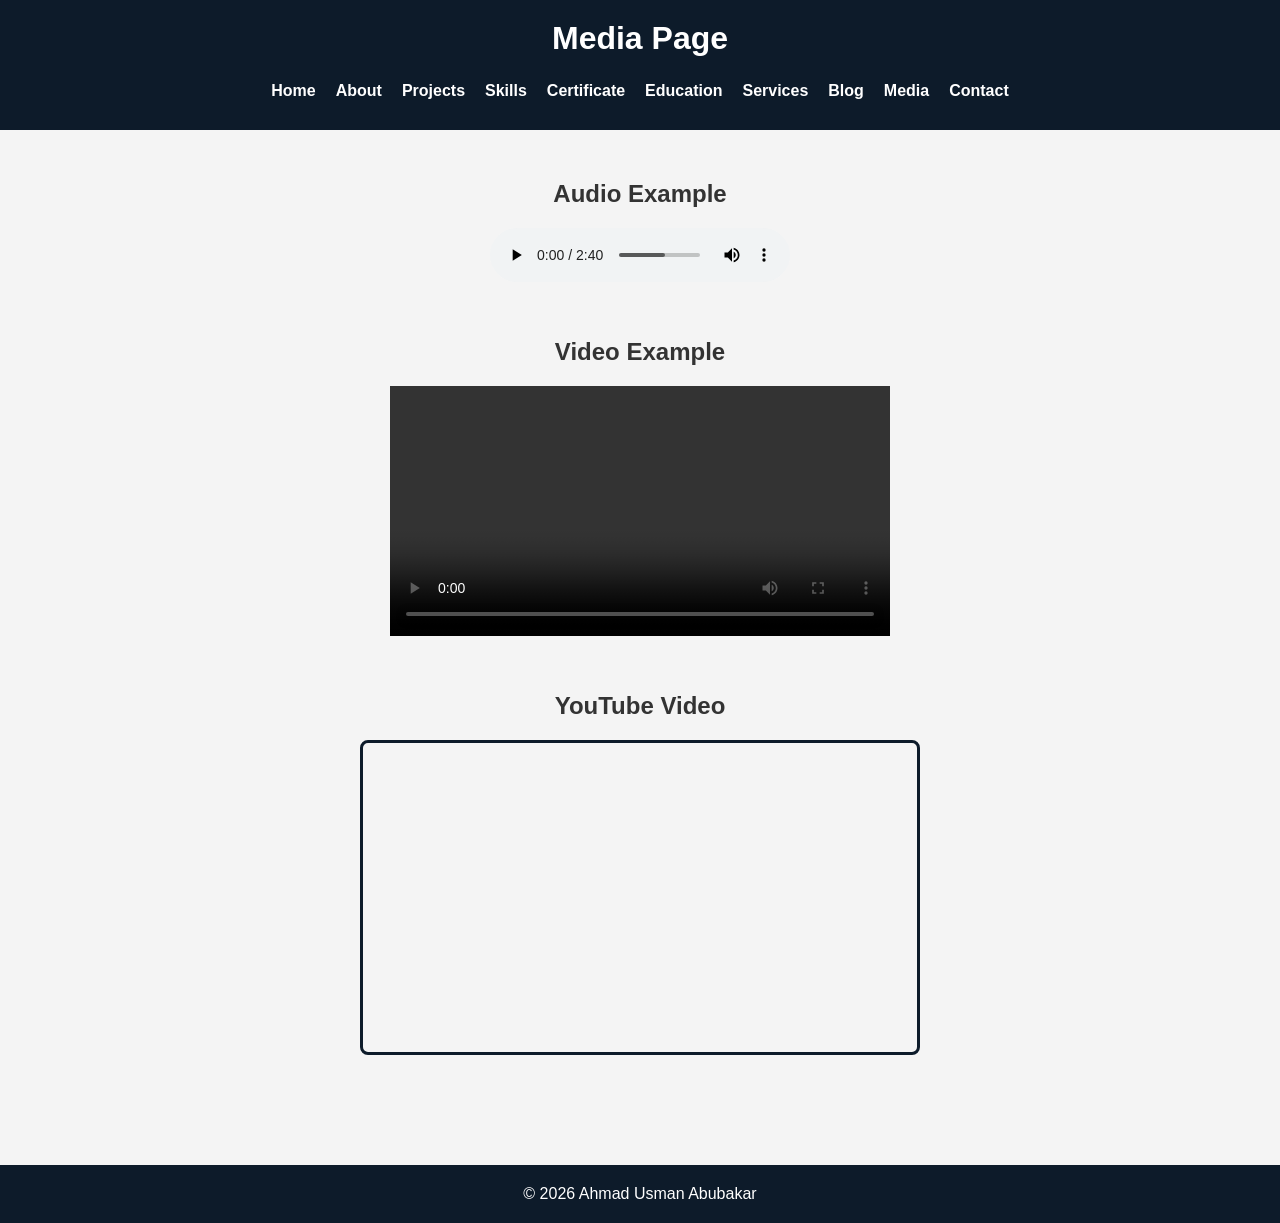
==== Media.html @ 9b23d1fa "Update Media.html" ====
<!DOCTYPE html>
<html lang="en">
<head>
    <meta charset="UTF-8">
    <meta name="viewport" content="width=device-width, initial-scale=1.0">
    <title>Media</title>
    <link rel="stylesheet" href="style.css">
</head>

<body>

<header>
    <h1>Media Page</h1>

    <nav>
        <ul>
            <li><a href="index.html">Home</a></li>
            <li><a href="about.html">About</a></li>
            <li><a href="projects.html">Projects</a></li>
            <li><a href="skills.html">Skills</a></li>
            <li><a href="certificate.html">Certificate</a></li>
            <li><a href="education.html">Education</a></li>
            <li><a href="services.html">Services</a></li>
            <li><a href="blog.html">Blog</a></li>
            <li><a href="media.html">Media</a></li>
            <li><a href="contact.html">Contact</a></li>
        </ul>
    </nav>
</header>

<section class="intro">

    <h2>Audio Example</h2>

    <audio controls>
        <source src="audio.mp3" type="audio/mpeg">
        Your browser does not support audio.
    </audio>

    <br><br>

    <h2>Video Example</h2>

    <video width="500" controls>
        <source src="video.mp4" type="video/mp4">
        Your browser does not support video.
    </video>

    <br><br>

    <h2>YouTube Video</h2>

    <iframe
        width="560"
        height="315"
        src="https://www.youtube.com/embed/mU6anWqZJcc"
        title="YouTube video player"
        frameborder="0"
        allowfullscreen>
    </iframe>

</section>

<footer>
    <p>© 2026 Ahmad Usman Abubakar</p>
</footer>

</body>
</html>
---- style.css ----
*{
    margin:0;
    padding:0;
    box-sizing:border-box;
    font-family:Arial,sans-serif;
}

body{
    background:#f4f4f4;
    color:#333;
}

header{
    background:#0d1b2a;
    color:white;
    padding:20px;
}

header h1{
    text-align:center;
}

nav ul{
    list-style:none;
    display:flex;
    justify-content:center;
    flex-wrap:wrap;
    margin-top:15px;
}

nav ul li{
    margin:10px;
}

nav ul li a{
    color:white;
    text-decoration:none;
    font-weight:bold;
}

nav ul li a:hover{
    color:gold;
}

.hero{
    text-align:center;
    padding:70px 20px;
}

.hero h2{
    font-size:40px;
    margin-bottom:20px;
}

.hero p{
    max-width:700px;
    margin:auto;
    line-height:1.8;
}

.btn{
    display:inline-block;
    margin-top:30px;
    padding:12px 25px;
    background:#0d1b2a;
    color:white;
    text-decoration:none;
    border-radius:5px;
}

.btn:hover{
    background:#1b263b;
}

.intro{
    padding:50px 20px;
    text-align:center;
}

audio,
video,
iframe{
    display:block;
    margin:20px auto;
    max-width:100%;
}

iframe{
    border:3px solid #0d1b2a;
    border-radius:8px;
}

footer{
    background:#0d1b2a;
    color:white;
    text-align:center;
    padding:20px;
    margin-top:40px;
}

/* Responsive */

@media(max-width:768px){

.hero h2{
font-size:30px;
}

nav ul{
flex-direction:column;
align-items:center;
}

}


.card{
    background:white;
    margin:20px auto;
    padding:20px;
    width:80%;
    border-radius:10px;
    box-shadow:0 2px 8px rgba(0,0,0,0.2);
}

.card h3{
    margin-bottom:10px;
}

table{
    width:90%;
    margin:auto;
    border-collapse:collapse;
    background:white;
}

th{
    background:#0d1b2a;
    color:white;
}

th,td{
    padding:15px;
    text-align:center;
}

tr:nth-child(even){
    background:#f2f2f2;
}

.certificate-img{
    width:90%;
    max-width:800px;
    display:block;
    margin:20px auto;
    border:4px solid #0d1b2a;
    border-radius:10px;
}

.card{
    transition:0.3s;
}

.card:hover{
    transform:translateY(-8px);
}


form{
    width:90%;
    max-width:600px;
    margin:auto;
}

input,
textarea{
    width:100%;
    padding:12px;
    margin:10px 0;
    border:1px solid #ccc;
    border-radius:5px;
}

button{
    border:none;
    cursor:pointer;
}

button:hover{
    opacity:0.9;
}
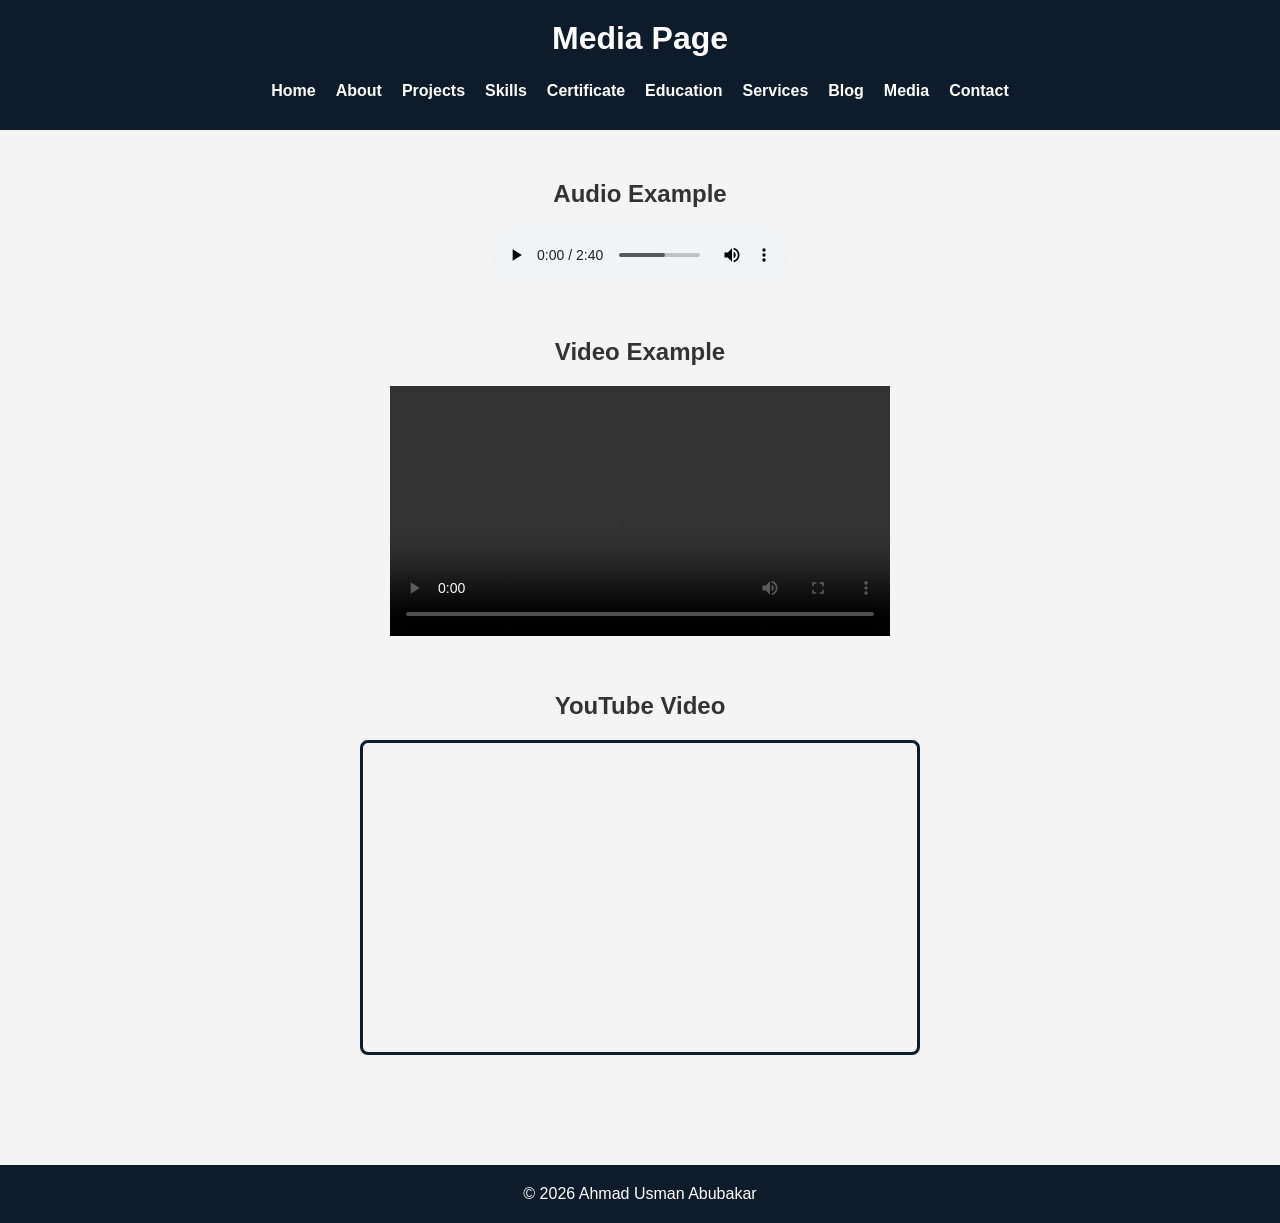
==== commit a431a2ca: "Update Media.html" ====
--- a/Media.html
+++ b/Media.html
@@ -42,7 +42,7 @@
     <h2>Video Example</h2>
 
     <video width="500" controls>
-        <source src="video.mp4" type="video/mp4">
+        <source src="Video.mp4" type="video/mp4">
         Your browser does not support video.
     </video>
 
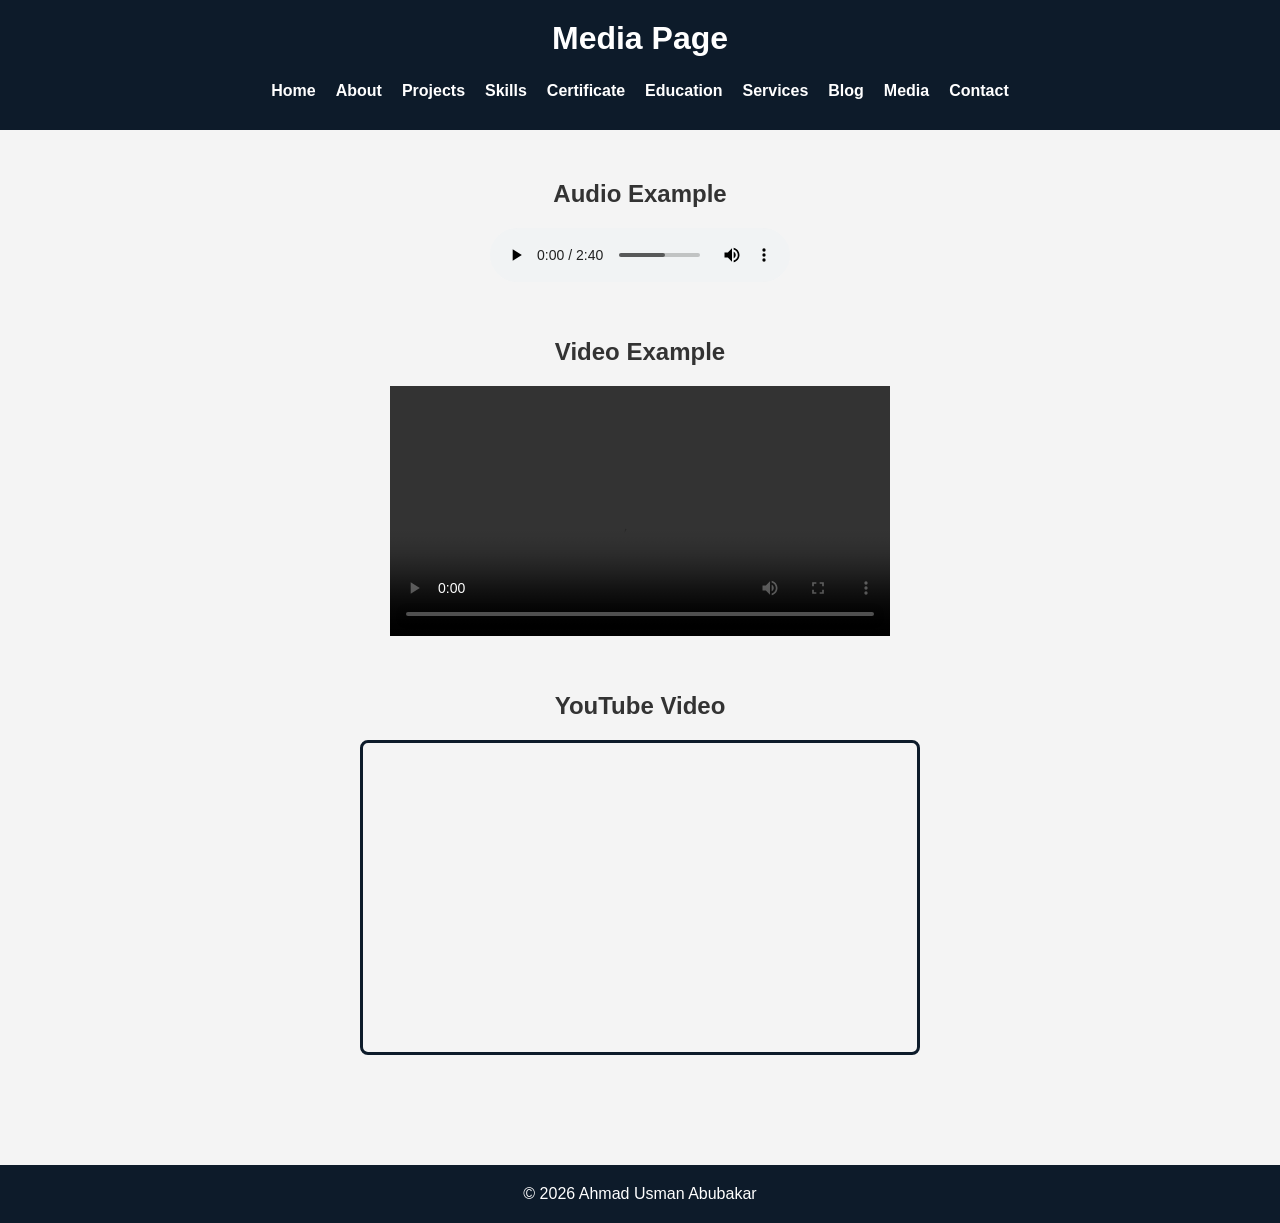
==== commit 471400b1: "Update Media.html" ====
--- a/Media.html
+++ b/Media.html
@@ -42,7 +42,7 @@
     <h2>Video Example</h2>
 
     <video width="500" controls>
-        <source src="Video.mp4" type="video/mp4">
+        <source src="ahmadusmanweb/Video.mp4" type="video/mp4">
         Your browser does not support video.
     </video>
 
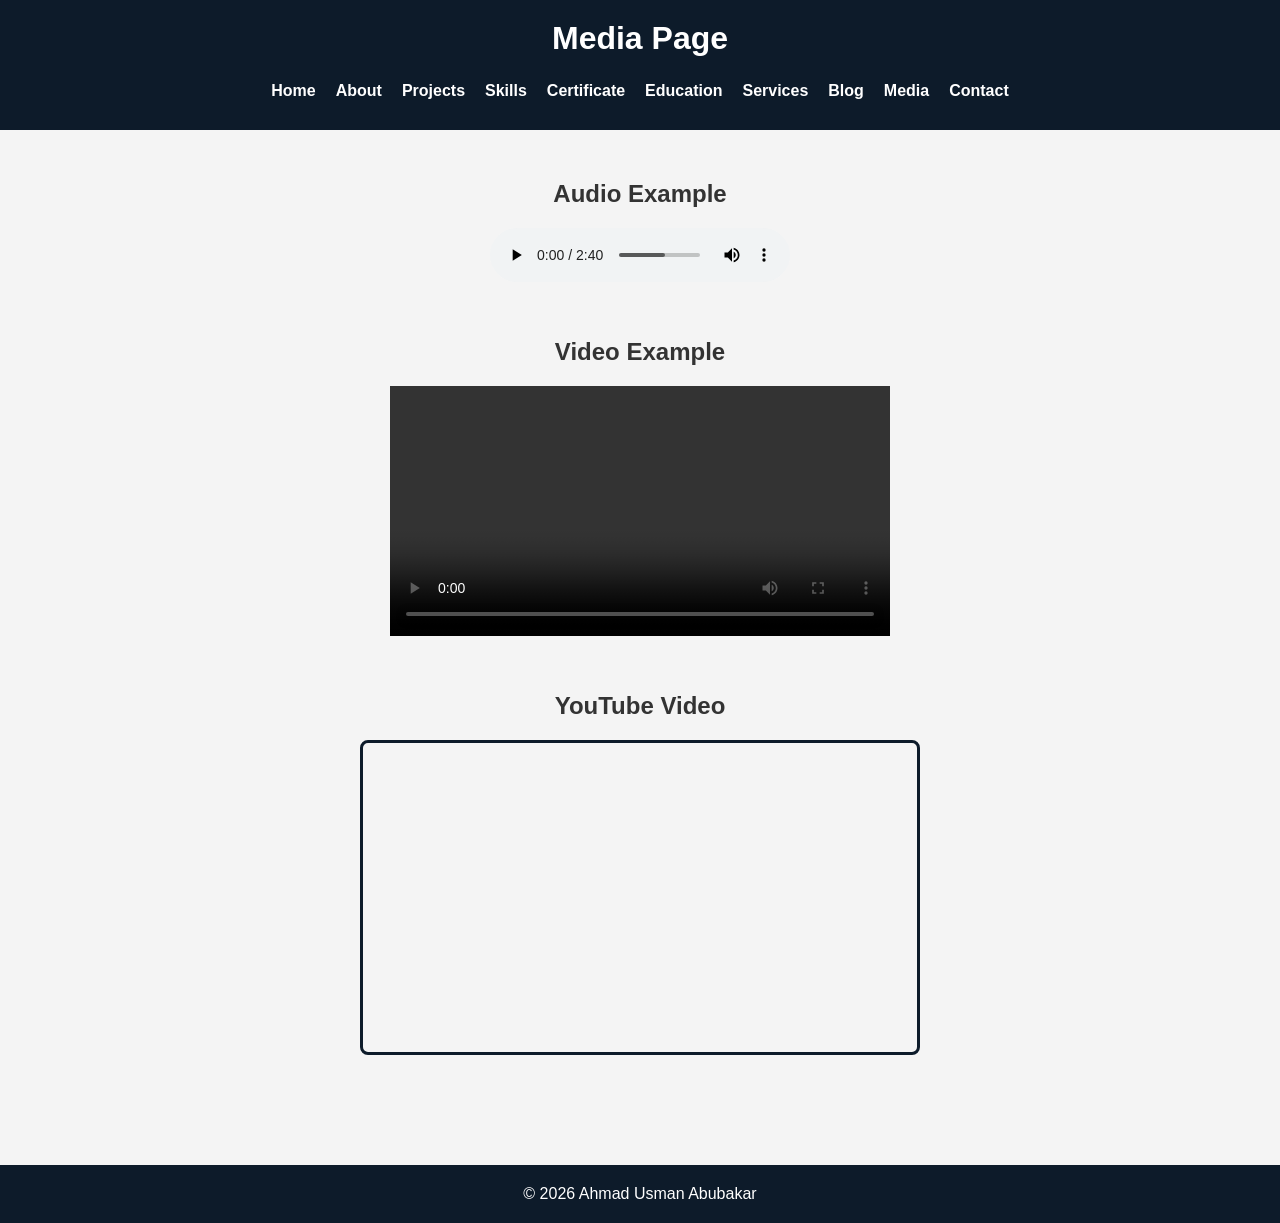
==== commit 256aaaf7: "Update Media.html" ====
--- a/Media.html
+++ b/Media.html
@@ -42,7 +42,7 @@
     <h2>Video Example</h2>
 
     <video width="500" controls>
-        <source src="ahmadusmanweb/Video.mp4" type="video/mp4">
+        <source src="Video.mp4" type="video/mp4">
         Your browser does not support video.
     </video>
 
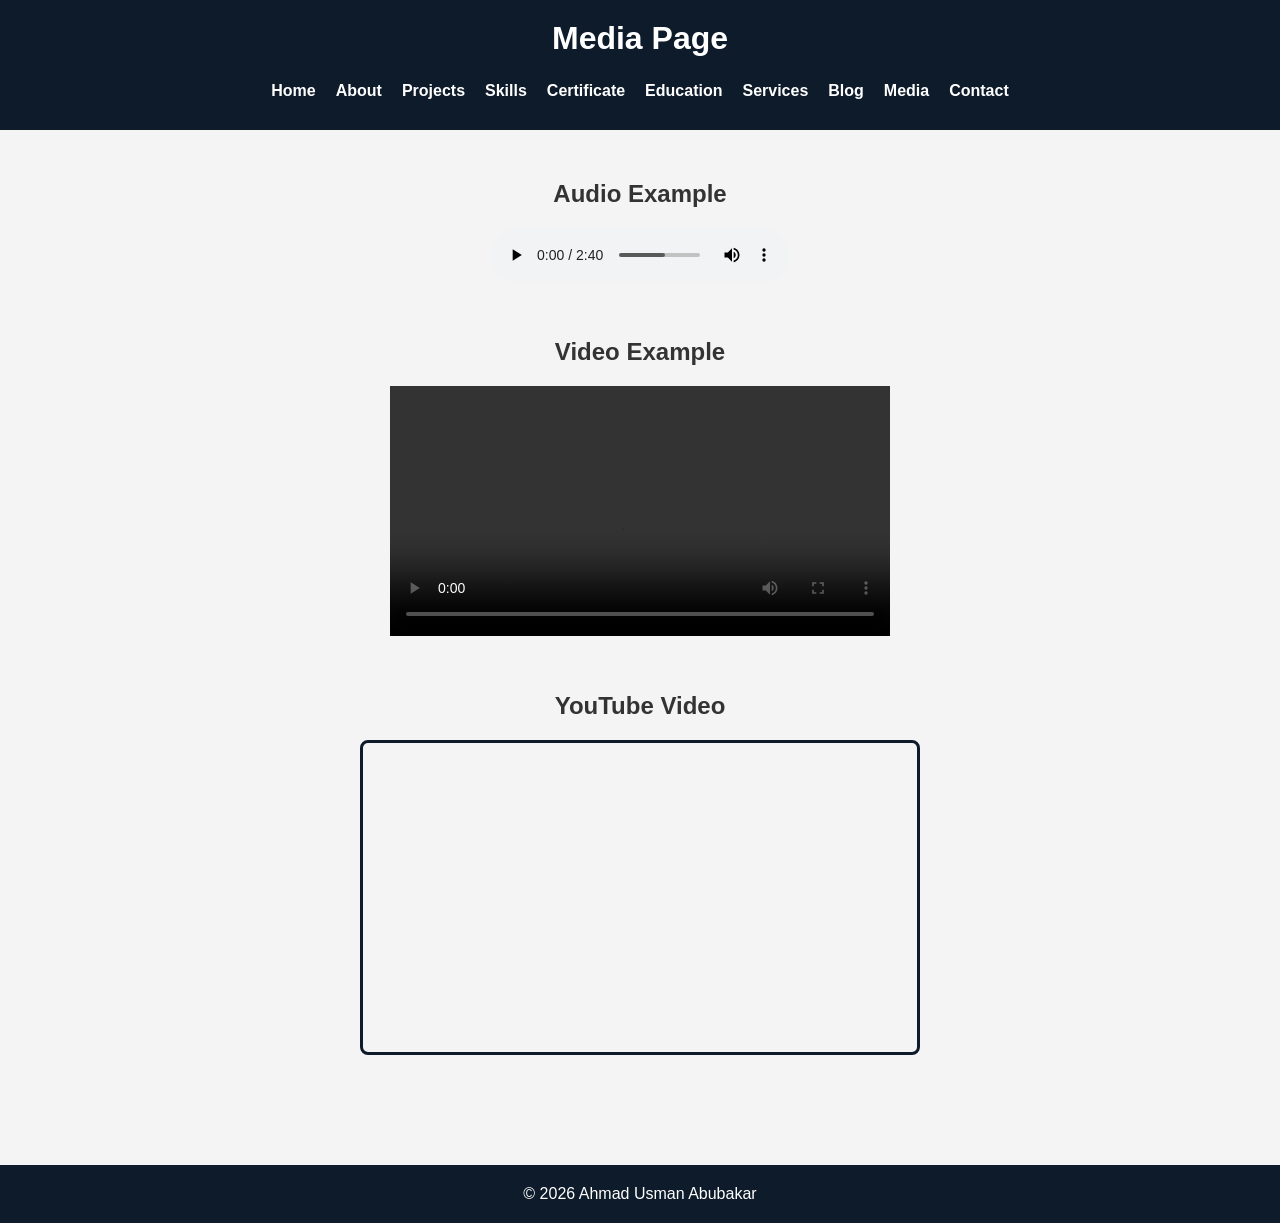
==== commit 0780b8b4: "Update Media.html" ====
--- a/Media.html
+++ b/Media.html
@@ -42,7 +42,7 @@
     <h2>Video Example</h2>
 
     <video width="500" controls>
-        <source src="Video.mp4" type="video/mp4">
+        <source src="sreenVideo.mp4" type="video/mp4">
         Your browser does not support video.
     </video>
 
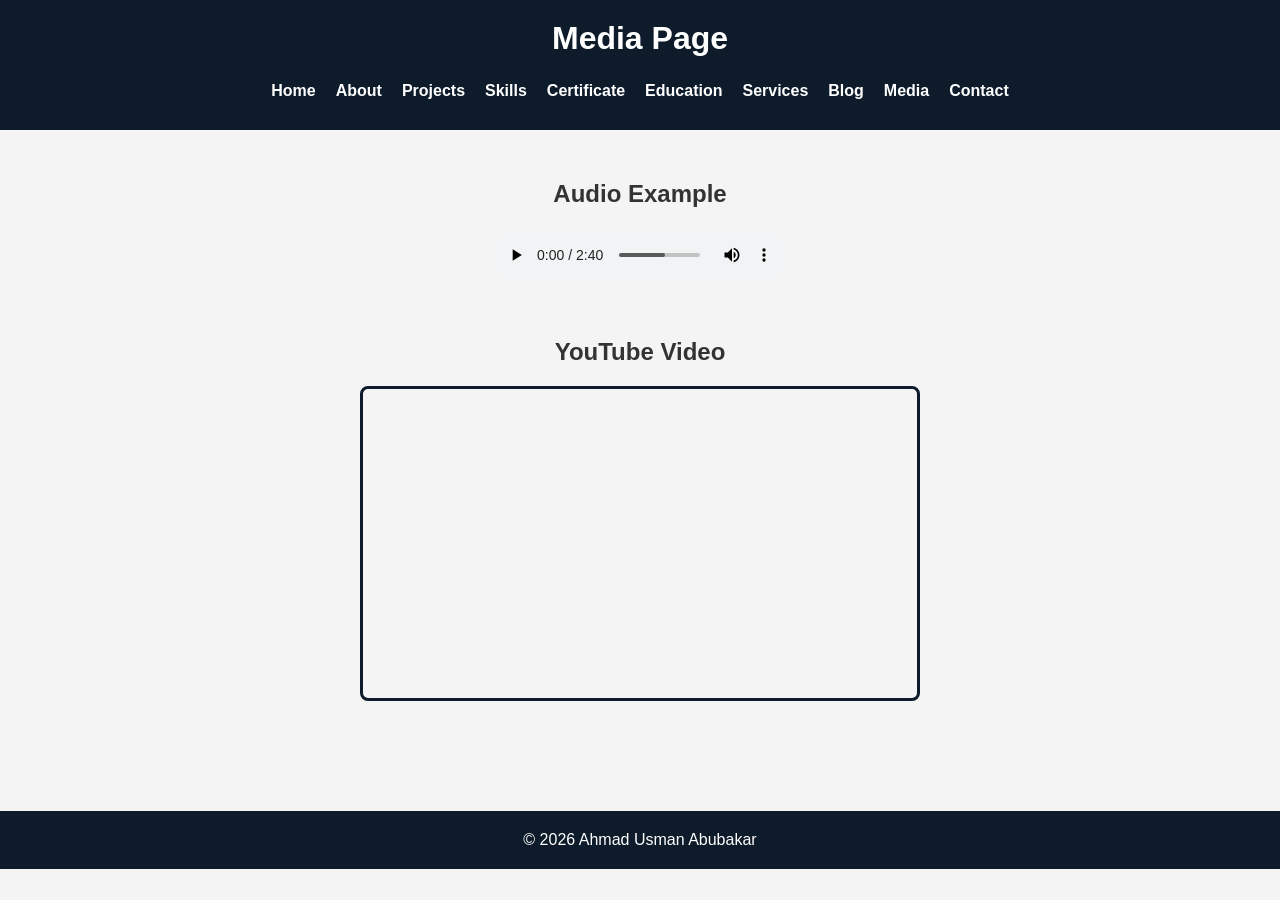
==== commit 9e7fc7e8: "Update Media.html" ====
--- a/Media.html
+++ b/Media.html
@@ -39,15 +39,6 @@
 
     <br><br>
 
-    <h2>Video Example</h2>
-
-    <video width="500" controls>
-        <source src="sreenVideo.mp4" type="video/mp4">
-        Your browser does not support video.
-    </video>
-
-    <br><br>
-
     <h2>YouTube Video</h2>
 
     <iframe
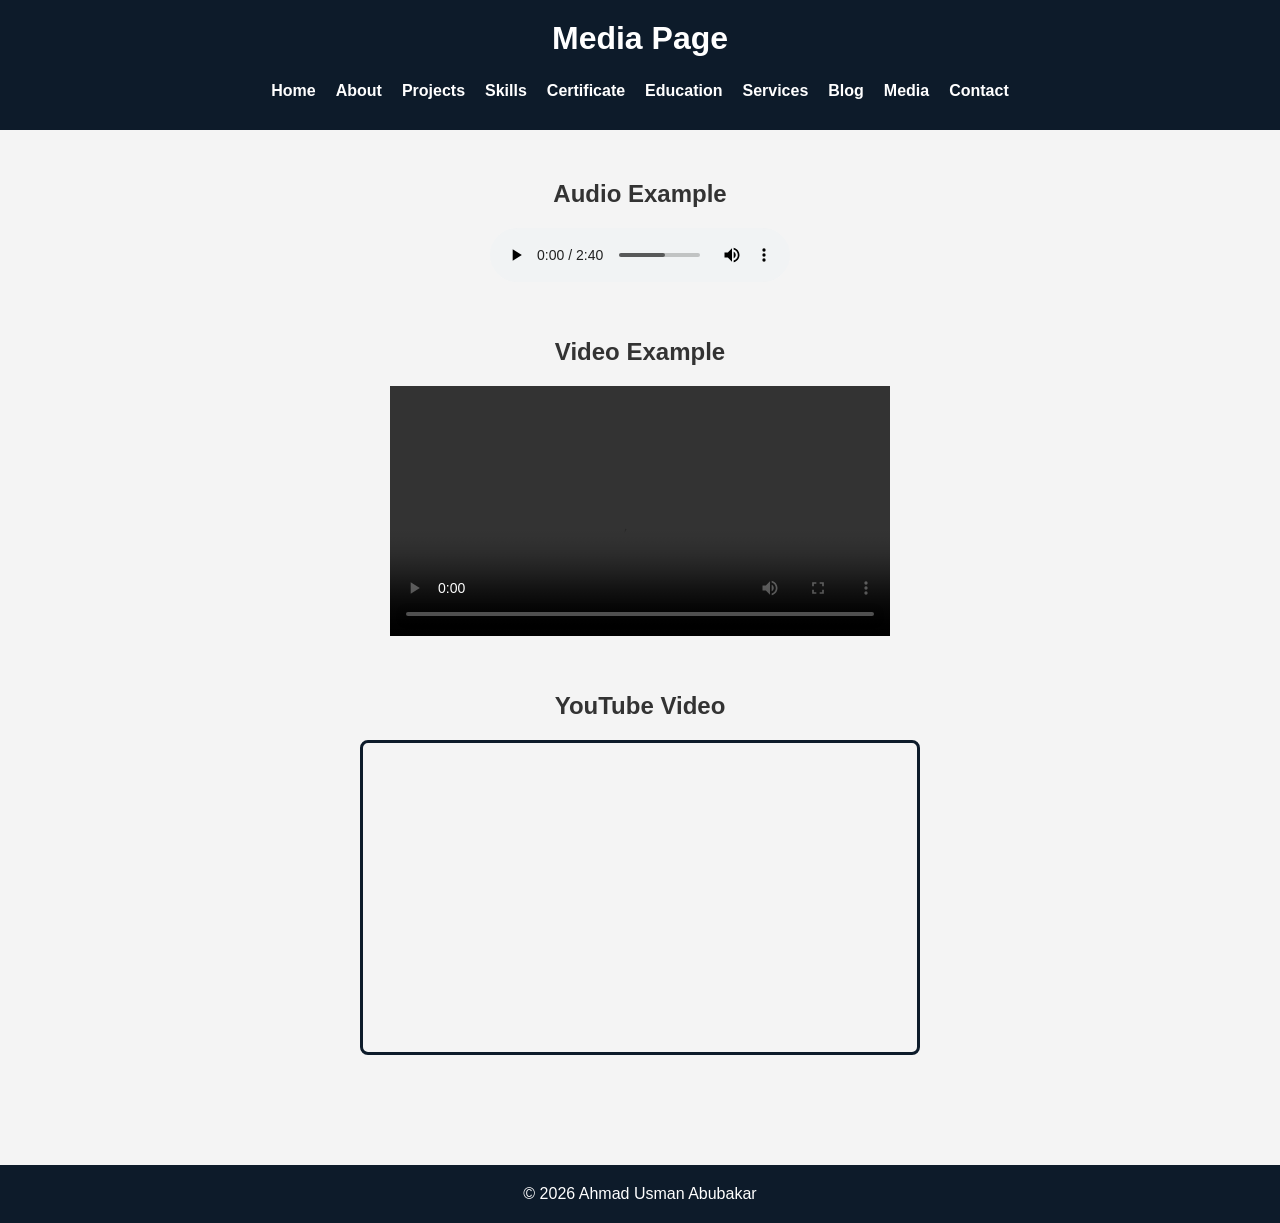
==== commit 8ac4b8c3: "Update Media.html" ====
--- a/Media.html
+++ b/Media.html
@@ -36,9 +36,19 @@
         <source src="audio.mp3" type="audio/mpeg">
         Your browser does not support audio.
     </audio>
+   
+    <br><br>
+
+    
+    <h2>Video Example</h2>
+
+    <video width="500" controls>
+        <source src="screen-20260714-113018.mp4" type="video/mp4">
+        Your browser does not support video.
+    </video>
 
     <br><br>
-
+    
     <h2>YouTube Video</h2>
 
     <iframe
